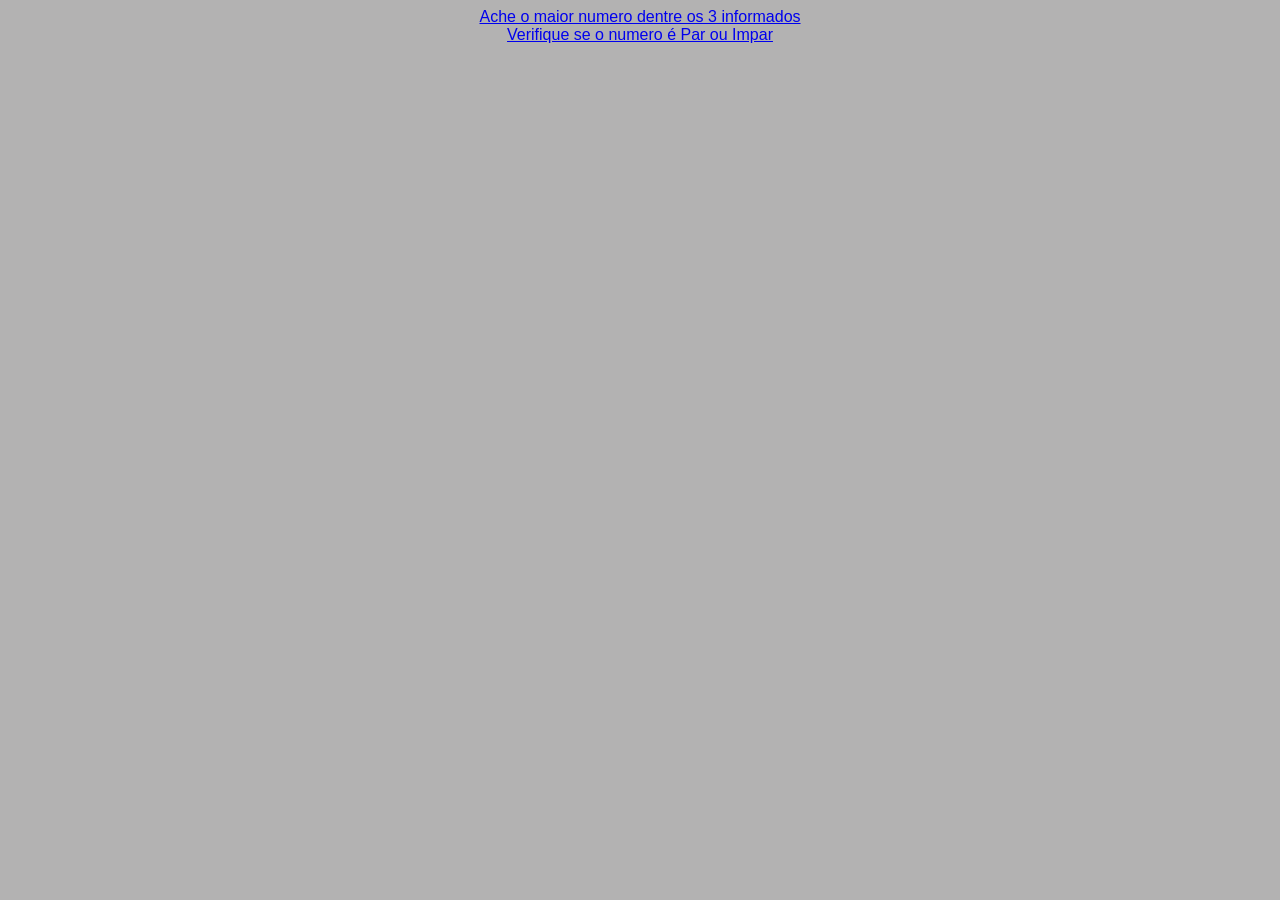
==== index.html @ 0a8ca6c7 "Add files via upload" ====
<!DOCTYPE html>
<html lang="pt-br">

<head>
    <meta charset="UTF-8">
    <meta http-equiv="X-UA-Compatible" content="IE=edge">
    <meta name="viewport" content="width=device-width, initial-scale=1.0">
    <title>Aula7</title>
    <link rel="stylesheet" href="./css/style.css">
</head>

<body>
   
<a href="./pages/maiorde3.html"> Ache o maior numero dentre os 3 informados</a>
<a href="./pages/parouimpar.html">Verifique se o numero é Par ou Impar</a>

</body>

</html>
---- css/style.css ----
* {
    font-family: 'Segoe UI', Tahoma, Geneva, Verdana, sans-serif;
}

body {
    background-color: rgb(179, 178, 178);
    color: rgb(58, 55, 55);
    display: flex;
    flex-direction: column;
    align-items: center;
    justify-content: center;
   
}

label {
    color: rgb(82, 24, 24);
    font-size: 25px;
    font-weight: 40;
    display: block;

}

.conteiner {
    background-color: rgb(255, 254, 254);
    width: fit-content;
    height: fit-content;
    border: 4px solid rgb(248, 247, 252);
    border-radius: 30px;
    padding: 20px;
    margin: 20px;
    display: flex;
    flex-direction: column;
    align-items: center;
    justify-content: center;
    box-shadow: 30px 30px 30px -12px rgb(161, 60, 60);
}


input {
    width: 80%;
    font-size:x-large;
    border-radius: 15px;
    background-color: transparent;
    color: rgb(160, 62, 62);
    padding: 15px;

}

.botao {
    background-color: rgb(58, 55, 55);
    font-size: 20px;
    padding:5px;
    border-radius: 30px;
    display: block;
    margin-top: 50px;
}
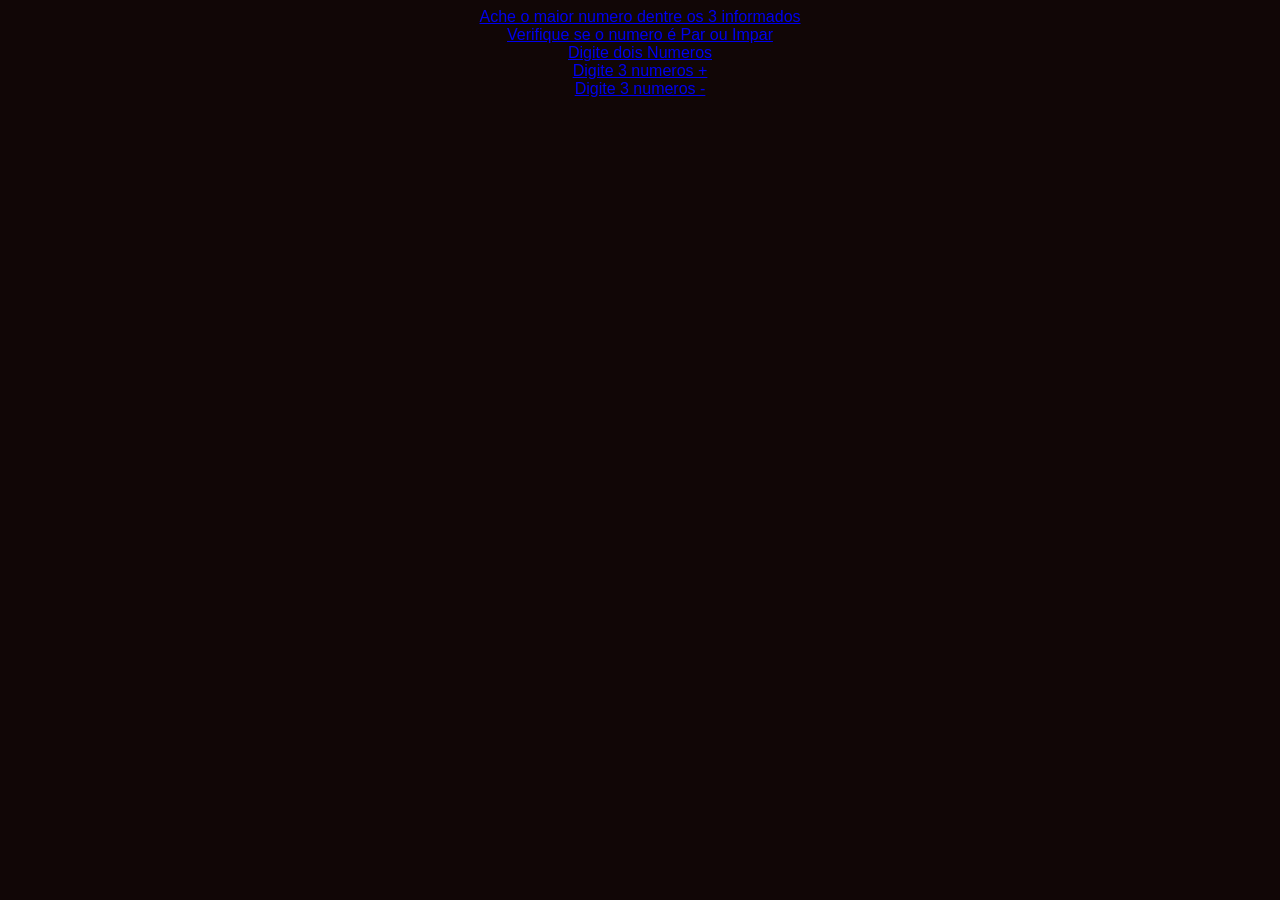
==== commit 5057e277: "Add files via upload" ====
--- a/index.html
+++ b/index.html
@@ -13,6 +13,10 @@
    
 <a href="./pages/maiorde3.html"> Ache o maior numero dentre os 3 informados</a>
 <a href="./pages/parouimpar.html">Verifique se o numero é Par ou Impar</a>
+<a href="./pages/digitedoisnumeros.html">Digite dois Numeros</a>
+<a href="./pages/digitetresnumeros+.html">Digite 3 numeros + </a>
+<a href="./pages/digitetresnumeros-.html">Digite 3 numeros - </a>
+
 
 </body>
 
--- a/css/style.css
+++ b/css/style.css
@@ -3,8 +3,8 @@
 }
 
 body {
-    background-color: rgb(179, 178, 178);
-    color: rgb(58, 55, 55);
+    background-color: rgb(17, 6, 6);
+    color: rgb(0, 0, 0);
     display: flex;
     flex-direction: column;
     align-items: center;
@@ -41,13 +41,14 @@
     font-size:x-large;
     border-radius: 15px;
     background-color: transparent;
-    color: rgb(160, 62, 62);
+    color: rgb(49, 36, 36);
     padding: 15px;
+    margin-bottom: 10px;
 
 }
 
 .botao {
-    background-color: rgb(58, 55, 55);
+    background-color: rgb(250, 239, 239);
     font-size: 20px;
     padding:5px;
     border-radius: 30px;
